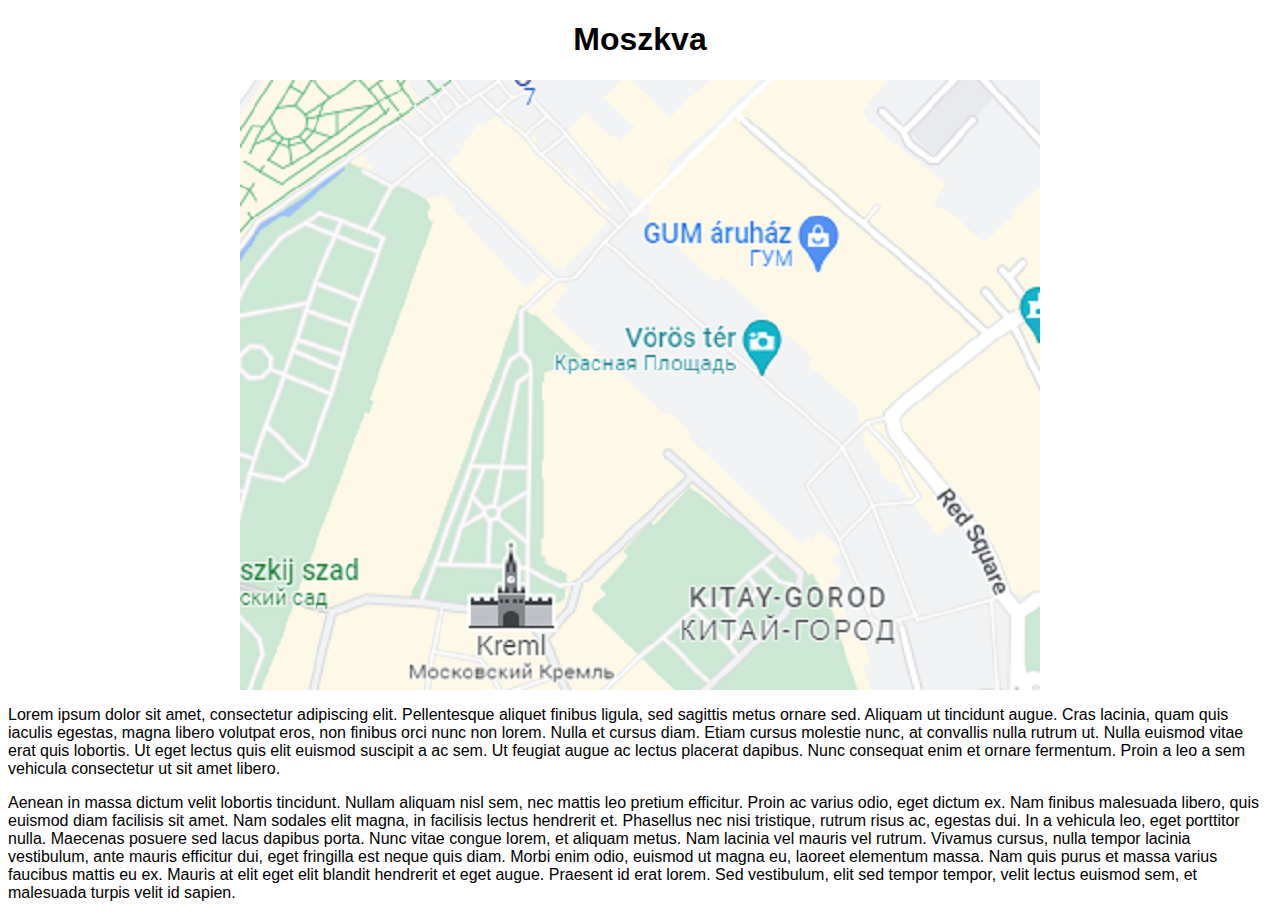
==== index.html @ bf02b545 "first commit" ====
<!DOCTYPE html>
<html lang="en">
<head>
  <meta charset="UTF-8">
  <meta http-equiv="X-UA-Compatible" content="IE=edge">
  <meta name="viewport" content="width=device-width, initial-scale=1.0">
  <title>Moskva</title>
  <link rel="stylesheet" href="stilus.css">
</head>
<body>
  <h1>Moszkva</h1>
  <img src="img/terkep.png" name="kep" usemap="#image-map" class="kozepre">

  <map name="image-map">
    <area target="_blank" alt="Vörös Tér" title="Vörös Tér" href="voroster.html" coords="307,204,572,356" shape="rect">
    <area target="_blank" alt="Kreml" title="Kreml" href="kreml.html" coords="167,459,382,609" shape="rect">
    <p>Lorem ipsum dolor sit amet, consectetur adipiscing elit. Pellentesque aliquet finibus ligula, sed sagittis metus ornare sed. Aliquam ut tincidunt augue. Cras lacinia, quam quis iaculis egestas, magna libero volutpat eros, non finibus orci nunc non lorem. Nulla et cursus diam. Etiam cursus molestie nunc, at convallis nulla rutrum ut. Nulla euismod vitae erat quis lobortis. Ut eget lectus quis elit euismod suscipit a ac sem. Ut feugiat augue ac lectus placerat dapibus. Nunc consequat enim et ornare fermentum. Proin a leo a sem vehicula consectetur ut sit amet libero.</p>
    <p>Aenean in massa dictum velit lobortis tincidunt. Nullam aliquam nisl sem, nec mattis leo pretium efficitur. Proin ac varius odio, eget dictum ex. Nam finibus malesuada libero, quis euismod diam facilisis sit amet. Nam sodales elit magna, in facilisis lectus hendrerit et. Phasellus nec nisi tristique, rutrum risus ac, egestas dui. In a vehicula leo, eget porttitor nulla. Maecenas posuere sed lacus dapibus porta. Nunc vitae congue lorem, et aliquam metus. Nam lacinia vel mauris vel rutrum. Vivamus cursus, nulla tempor lacinia vestibulum, ante mauris efficitur dui, eget fringilla est neque quis diam. Morbi enim odio, euismod ut magna eu, laoreet elementum massa. Nam quis purus et massa varius faucibus mattis eu ex. Mauris at elit eget elit blandit hendrerit et eget augue. Praesent id erat lorem. Sed vestibulum, elit sed tempor tempor, velit lectus euismod sem, et malesuada turpis velit id sapien.</p>
</map>
</body>
</html>
---- stilus.css ----
body {
    border: 1000px;
    font-family: 'Trebuchet MS', 'Lucida Sans Unicode', 'Lucida Grande', 'Lucida Sans', Arial, sans-serif;
}
h1{
    text-align: center;
}
.kozepre {
    display: block;
    margin-left: auto;
    margin-right: auto;
}
.igen {
    border: 7px solid red;
    padding: 10px;
    border-spacing:
}
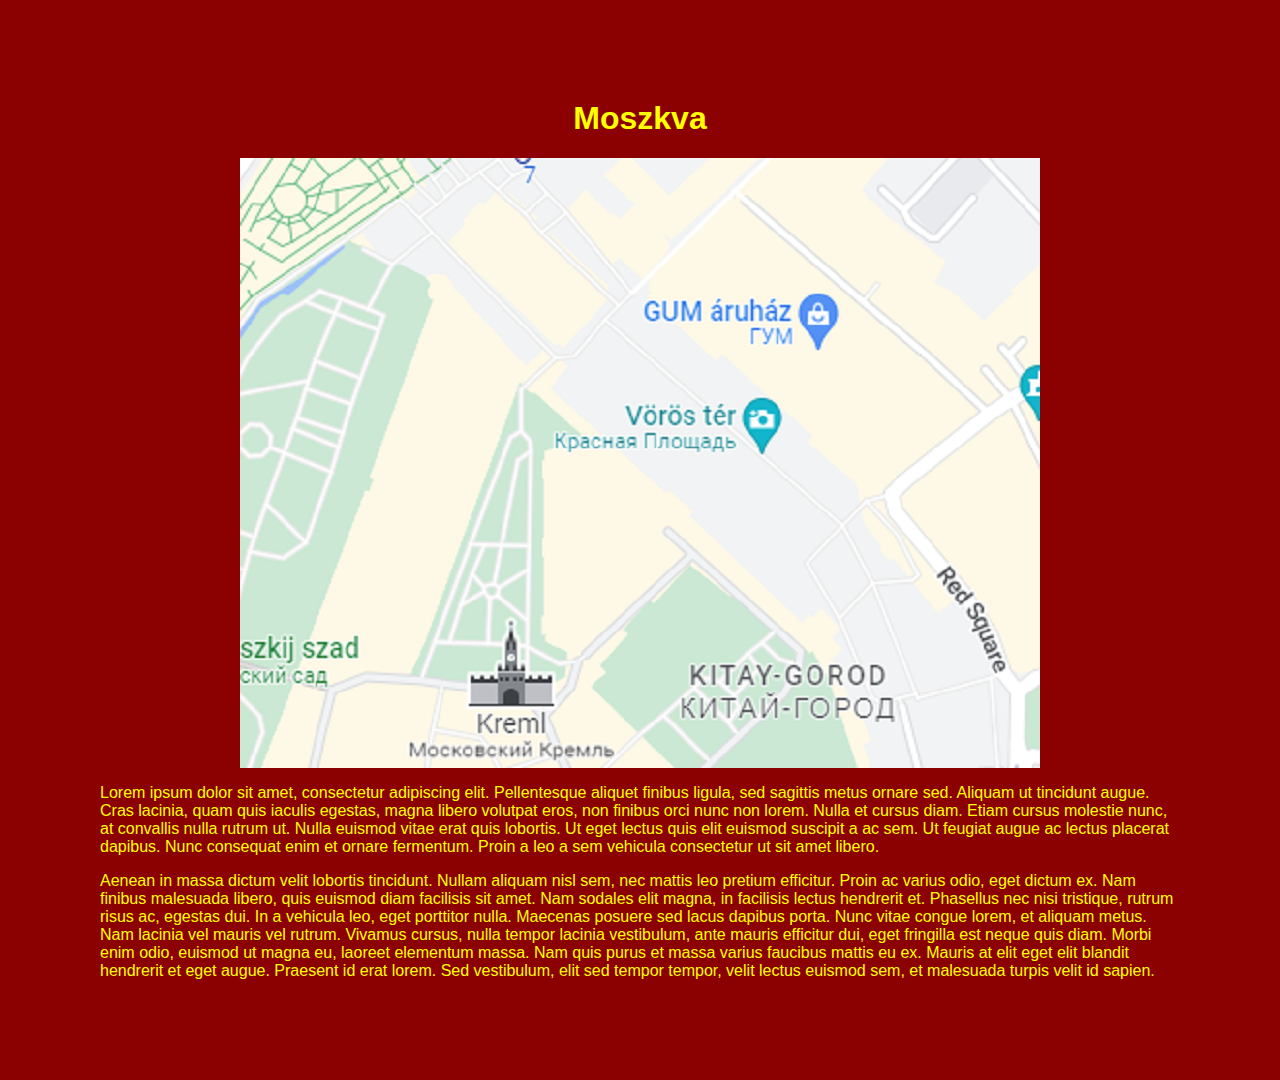
==== commit a8931a1d: "moskva" ====
--- a/index.html
+++ b/index.html
@@ -9,7 +9,7 @@
 </head>
 <body>
   <h1>Moszkva</h1>
-  <img src="img/terkep.png" name="kep" usemap="#image-map" class="kozepre">
+  <img src="img/terkep.png" usemap="#image-map" id="kozepre" alt="kep">
 
   <map name="image-map">
     <area target="_blank" alt="Vörös Tér" title="Vörös Tér" href="voroster.html" coords="307,204,572,356" shape="rect">
--- a/stilus.css
+++ b/stilus.css
@@ -1,17 +1,26 @@
 body {
-    border: 1000px;
+    margin: 100px;
     font-family: 'Trebuchet MS', 'Lucida Sans Unicode', 'Lucida Grande', 'Lucida Sans', Arial, sans-serif;
+    background-color: darkred;
+    color: yellow;
 }
 h1{
     text-align: center;
 }
-.kozepre {
+#kozepre {
     display: block;
     margin-left: auto;
     margin-right: auto;
 }
-.igen {
+#jobbra {
     border: 7px solid red;
     padding: 10px;
-    border-spacing:
+    float: right;
+    margin-left: 10px;
+}
+#balra {
+    border: 7px solid red;
+    padding: 10px;
+    float: left;
+    margin-right: 10px;
 }